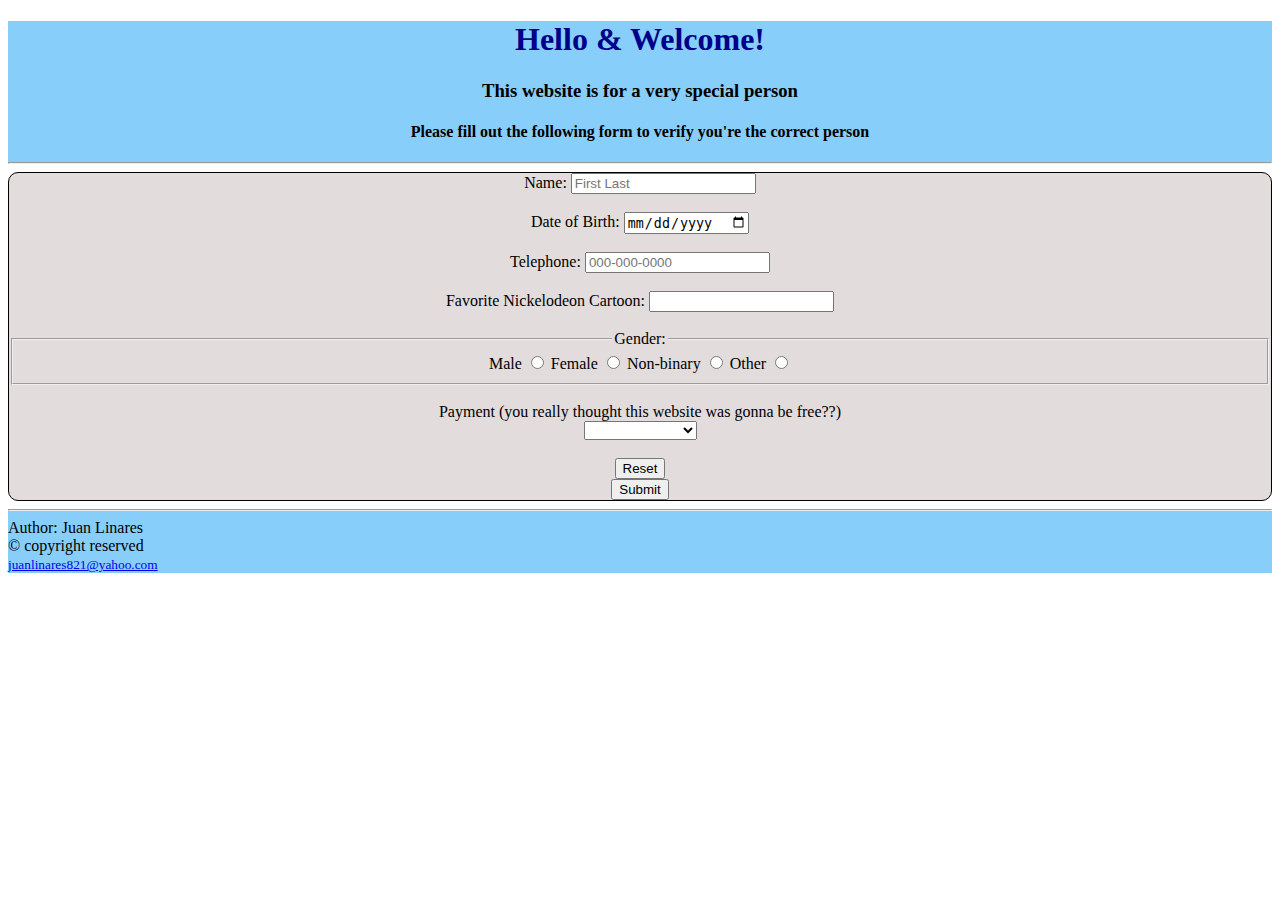
==== index.html @ fd4b4802 "created github webpage" ====
<!DOCTYPE html>
<html lang="en">
    <head>
        <title>For Mi Bonbonshita</title>
        <link rel="stylesheet" href="StyleSheets/index.css">
    </head>
    <script>
        // JavaScript function to handle the redirection after form submission
        function redirectToPage() {
            // After form submission, redirect to a new page
            window.location.href = "accept-page.html";
            return false;  // Prevent actual form submission to server
        }
    </script>

    <body>
        <header>
            <h1>Hello & Welcome!</h1>
            <h3>This website is for a very special person</h3>
            <h4>Please fill out the following form to verify you're the correct person</h4>
            <hr>
        </header>

        <form method="POST" onsubmit="return redirectToPage();" enctype="multipart/form-data">
            <label for="name">Name:</label>
            <input id="name"type="text" required placeholder="First Last">

            <br><br>
            <label for="DOB">Date of Birth:</label>
            <input id="DOB" type="date" placeholder="mm/dd/yyyy" required>

            <br><br>
            <label for="phone">Telephone:</label>
            <input id="phone" type="tel" placeholder="000-000-0000" pattern="[0-9]{3}-[0-9]{3}-[0-9]{4}" required>
            
            <br><br>
            <label for="cartoon">Favorite Nickelodeon Cartoon:</label>
            <input id="cartoon" type="text" required>

            <br><br>
            <fieldset>
                <legend id="gender">Gender:</legend>
                <label for="Male">Male</label>
                <input type="radio" id="Male" value="Male" name="Gender">
                <label for="Female">Female</label>
                <input type="radio" id="Female" value="Female" name="Gender">
                <label for="Non-binary">Non-binary</label>
                <input type="radio" id="Non-binary" value="Non-binary" name="Gender">
                <label for="Other">Other</label>
                <input type="radio" id="Other" value="Other" name="Gender">
            </fieldset>

            <br>
            <label for="payment">Payment (you really thought this website was gonna be free??)</label>
            <br>
            <select id="payment">
                <option></option>
                <option>Kiss</option>
                <option>Hug</option>
                <option>Dealer's choice</option>
            </select><br>

            <br>
            <input type="reset">
            <br>
            <input type="submit">
        </form>

        <footer>
            <hr>
            Author: Juan Linares<br>
            &copy; copyright reserved<br>
            <small><a href="mailto:juanlinares821@yahoo.com">juanlinares821@yahoo.com</a></small>
        </footer>
    </body>
</html>
---- StyleSheets/index.css ----
header{
    background-color: lightskyblue;
    text-align: center;
}

footer{
    background-color: lightskyblue;
}

form{
    background-color: rgb(226, 220, 220);
    border: solid;
    border-width: .5px;
    border-radius: 10px;
    text-align: center;
}

h1{
    color:darkblue;
}
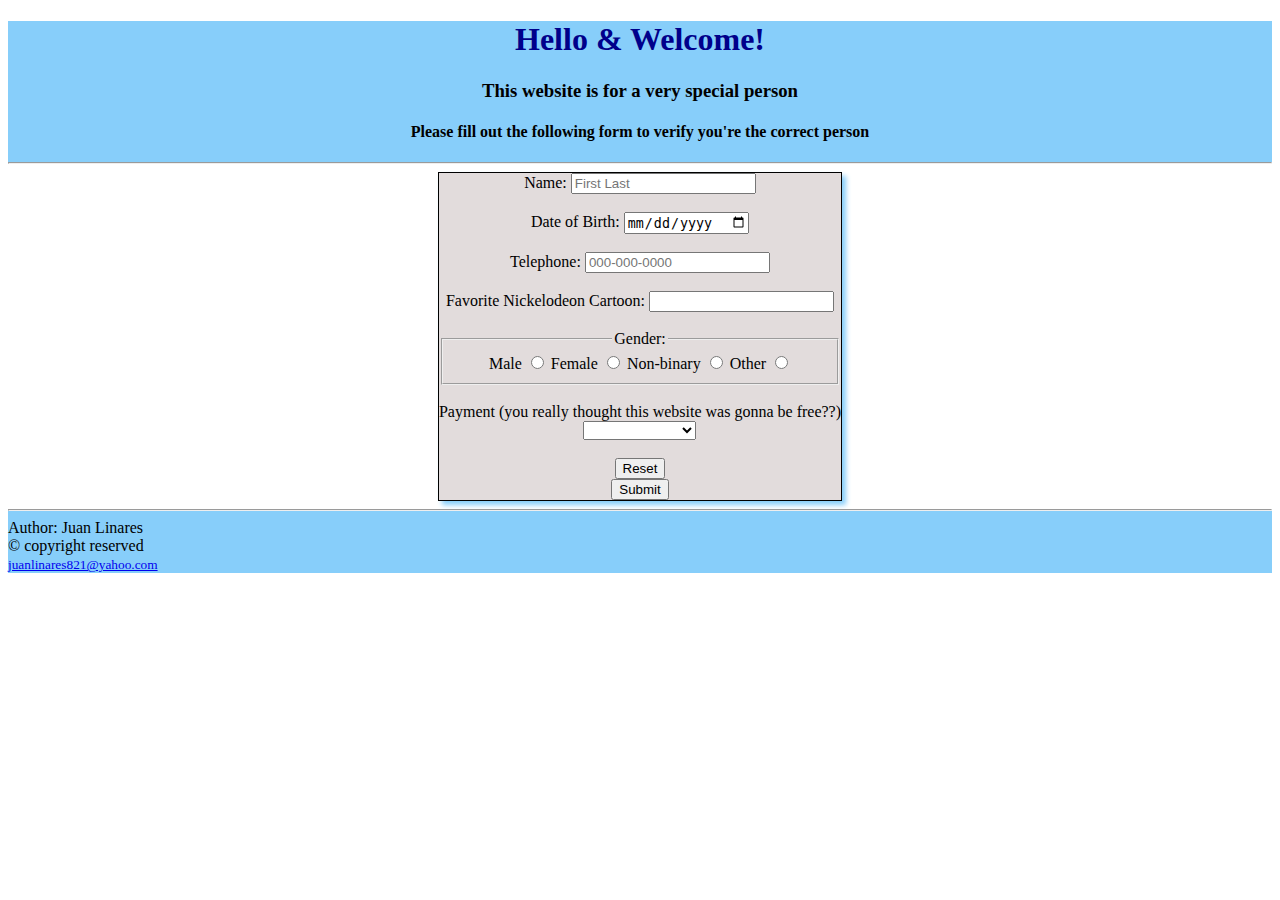
==== commit f2362c9e: "fixed css and html pages to display nicer" ====
--- a/index.html
+++ b/index.html
@@ -21,51 +21,53 @@
             <hr>
         </header>
 
-        <form method="POST" onsubmit="return redirectToPage();" enctype="multipart/form-data">
-            <label for="name">Name:</label>
-            <input id="name"type="text" required placeholder="First Last">
+        <div id="form">
+            <form method="POST" onsubmit="return redirectToPage();" enctype="multipart/form-data">
+                <label for="name">Name:</label>
+                <input id="name"type="text" required placeholder="First Last">
 
-            <br><br>
-            <label for="DOB">Date of Birth:</label>
-            <input id="DOB" type="date" placeholder="mm/dd/yyyy" required>
+                <br><br>
+                <label for="DOB">Date of Birth:</label>
+                <input id="DOB" type="date" placeholder="mm/dd/yyyy" required>
 
-            <br><br>
-            <label for="phone">Telephone:</label>
-            <input id="phone" type="tel" placeholder="000-000-0000" pattern="[0-9]{3}-[0-9]{3}-[0-9]{4}" required>
-            
-            <br><br>
-            <label for="cartoon">Favorite Nickelodeon Cartoon:</label>
-            <input id="cartoon" type="text" required>
+                <br><br>
+                <label for="phone">Telephone:</label>
+                <input id="phone" type="tel" placeholder="000-000-0000" pattern="[0-9]{3}-[0-9]{3}-[0-9]{4}" required>
+                
+                <br><br>
+                <label for="cartoon">Favorite Nickelodeon Cartoon:</label>
+                <input id="cartoon" type="text" required>
 
-            <br><br>
-            <fieldset>
-                <legend id="gender">Gender:</legend>
-                <label for="Male">Male</label>
-                <input type="radio" id="Male" value="Male" name="Gender">
-                <label for="Female">Female</label>
-                <input type="radio" id="Female" value="Female" name="Gender">
-                <label for="Non-binary">Non-binary</label>
-                <input type="radio" id="Non-binary" value="Non-binary" name="Gender">
-                <label for="Other">Other</label>
-                <input type="radio" id="Other" value="Other" name="Gender">
-            </fieldset>
+                <br><br>
+                <fieldset>
+                    <legend id="gender">Gender:</legend>
+                    <label for="Male">Male</label>
+                    <input type="radio" id="Male" value="Male" name="Gender">
+                    <label for="Female">Female</label>
+                    <input type="radio" id="Female" value="Female" name="Gender">
+                    <label for="Non-binary">Non-binary</label>
+                    <input type="radio" id="Non-binary" value="Non-binary" name="Gender">
+                    <label for="Other">Other</label>
+                    <input type="radio" id="Other" value="Other" name="Gender">
+                </fieldset>
 
-            <br>
-            <label for="payment">Payment (you really thought this website was gonna be free??)</label>
-            <br>
-            <select id="payment">
-                <option></option>
-                <option>Kiss</option>
-                <option>Hug</option>
-                <option>Dealer's choice</option>
-            </select><br>
+                <br>
+                <label for="payment">Payment (you really thought this website was gonna be free??)</label>
+                <br>
+                <select id="payment">
+                    <option></option>
+                    <option>Kiss</option>
+                    <option>Hug</option>
+                    <option>Dealer's choice</option>
+                </select><br>
 
-            <br>
-            <input type="reset">
-            <br>
-            <input type="submit">
-        </form>
-
+                <br>
+                <input type="reset">
+                <br>
+                <input type="submit">
+            </form>
+        </div>
+        
         <footer>
             <hr>
             Author: Juan Linares<br>
--- a/StyleSheets/index.css
+++ b/StyleSheets/index.css
@@ -11,8 +11,16 @@
     background-color: rgb(226, 220, 220);
     border: solid;
     border-width: .5px;
-    border-radius: 10px;
     text-align: center;
+}
+
+#form{
+    margin-left: auto;
+    margin-right:auto;
+    text-align: center;
+    width: fit-content;
+    height:fit-content;
+    box-shadow: 4px 4px 5px lightskyblue;
 }
 
 h1{
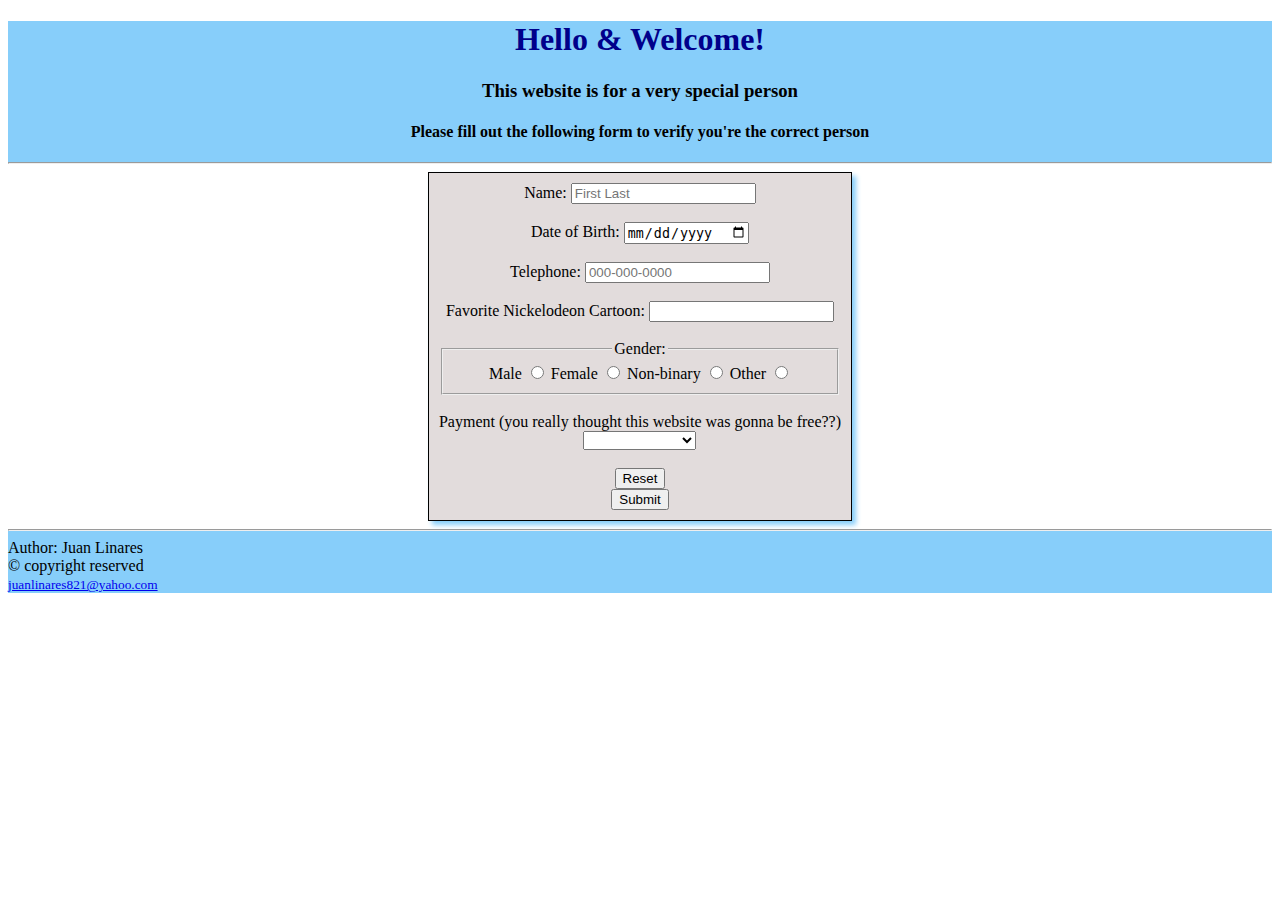
==== commit cec61682: "added some script and formatted some errors" ====
--- a/index.html
+++ b/index.html
@@ -23,48 +23,51 @@
 
         <div id="form">
             <form method="POST" onsubmit="return redirectToPage();" enctype="multipart/form-data">
-                <label for="name">Name:</label>
-                <input id="name"type="text" required placeholder="First Last">
-
-                <br><br>
-                <label for="DOB">Date of Birth:</label>
-                <input id="DOB" type="date" placeholder="mm/dd/yyyy" required>
-
-                <br><br>
-                <label for="phone">Telephone:</label>
-                <input id="phone" type="tel" placeholder="000-000-0000" pattern="[0-9]{3}-[0-9]{3}-[0-9]{4}" required>
-                
-                <br><br>
-                <label for="cartoon">Favorite Nickelodeon Cartoon:</label>
-                <input id="cartoon" type="text" required>
-
-                <br><br>
-                <fieldset>
-                    <legend id="gender">Gender:</legend>
-                    <label for="Male">Male</label>
-                    <input type="radio" id="Male" value="Male" name="Gender">
-                    <label for="Female">Female</label>
-                    <input type="radio" id="Female" value="Female" name="Gender">
-                    <label for="Non-binary">Non-binary</label>
-                    <input type="radio" id="Non-binary" value="Non-binary" name="Gender">
-                    <label for="Other">Other</label>
-                    <input type="radio" id="Other" value="Other" name="Gender">
-                </fieldset>
-
-                <br>
-                <label for="payment">Payment (you really thought this website was gonna be free??)</label>
-                <br>
-                <select id="payment">
-                    <option></option>
-                    <option>Kiss</option>
-                    <option>Hug</option>
-                    <option>Dealer's choice</option>
-                </select><br>
-
-                <br>
-                <input type="reset">
-                <br>
-                <input type="submit">
+                <div id="formContent">
+                    <label for="name">Name:</label>
+                    <input id="name"type="text" required placeholder="First Last">
+    
+                    <br><br>
+                    <label for="DOB">Date of Birth:</label>
+                    <input id="DOB" type="date" placeholder="mm/dd/yyyy" required>
+    
+                    <br><br>
+                    <label for="phone">Telephone:</label>
+                    <input id="phone" type="tel" placeholder="000-000-0000" pattern="[0-9]{3}-[0-9]{3}-[0-9]{4}" required>
+                    
+                    <br><br>
+                    <label for="cartoon">Favorite Nickelodeon Cartoon:</label>
+                    <input id="cartoon" type="text" required>
+    
+                    <br><br>
+                    <fieldset>
+                        <legend id="gender">Gender:</legend>
+                        <label for="Male">Male</label>
+                        <input type="radio" id="Male" value="Male" name="Gender">
+                        <label for="Female">Female</label>
+                        <input type="radio" id="Female" value="Female" name="Gender">
+                        <label for="Non-binary">Non-binary</label>
+                        <input type="radio" id="Non-binary" value="Non-binary" name="Gender">
+                        <label for="Other">Other</label>
+                        <input type="radio" id="Other" value="Other" name="Gender">
+                    </fieldset>
+    
+                    <br>
+                    <label for="payment">Payment (you really thought this website was gonna be free??)</label>
+                    <br>
+                    <select id="payment">
+                        <option></option>
+                        <option>Kiss</option>
+                        <option>Hug</option>
+                        <option>Dealer's choice</option>
+                    </select><br>
+    
+                    <br>
+                    <input type="reset">
+                    <br>
+                    <input type="submit">
+          
+                </div>
             </form>
         </div>
         
--- a/StyleSheets/index.css
+++ b/StyleSheets/index.css
@@ -23,6 +23,10 @@
     box-shadow: 4px 4px 5px lightskyblue;
 }
 
+#formContent{
+    padding: 10px;
+}
+
 h1{
     color:darkblue;
 }
